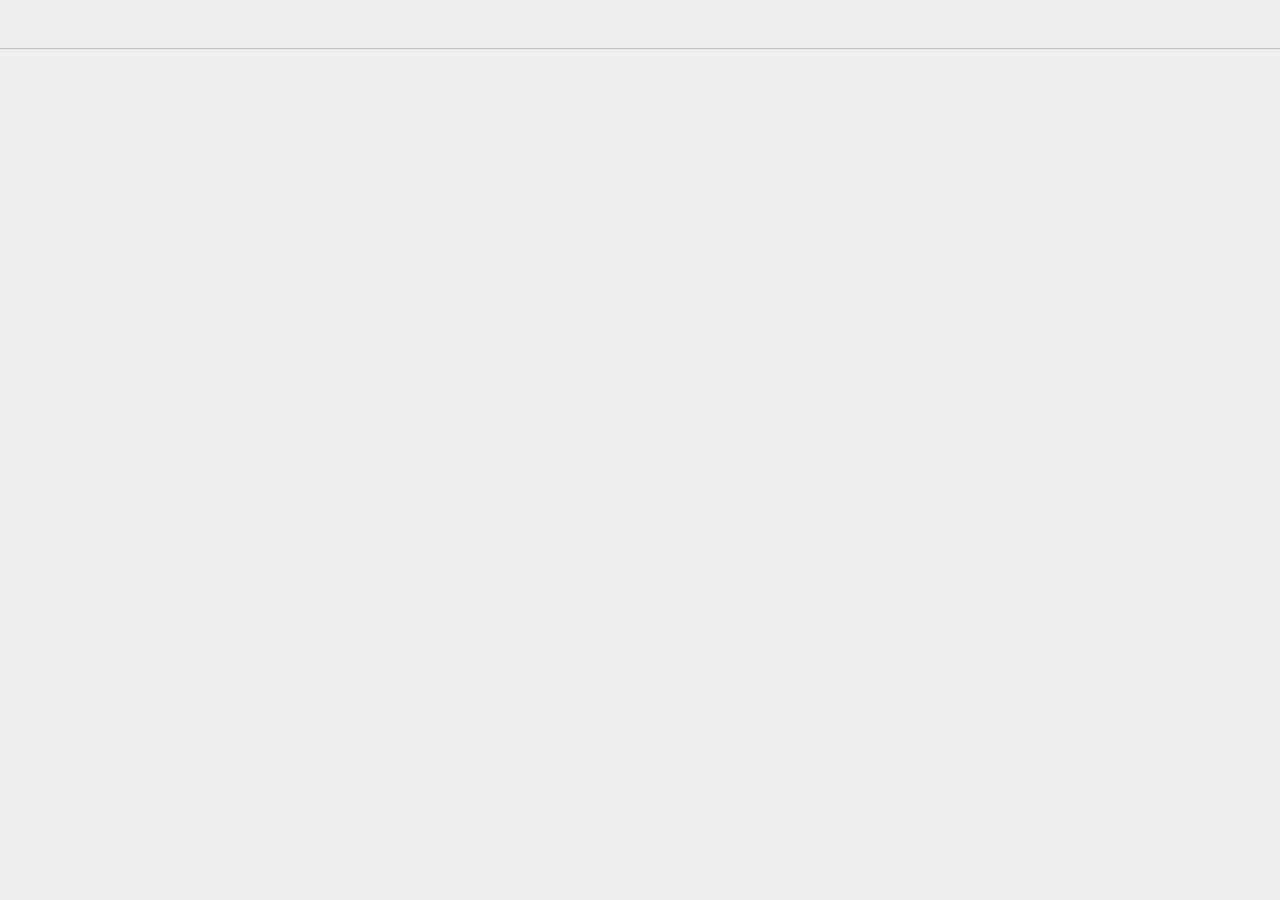
==== index.html @ 3f0152bb "change structure" ====
<!DOCTYPE html>
<html lang="nl">
  <head>
    <meta charset="utf-8">

    <meta name="viewport" content="width=device-width,initial-scale=1,user-scalable=no" />
    <meta name="language" content="nl" />

    <!-- Load (external) scripts here (use 'defer' as shown below) -->
    <script src="https://d3js.org/d3.v6.js"></script>
    <script defer src="js/main.js"></script>

    <link rel="stylesheet" href="https://fonts.googleapis.com/css?family=Roboto:300,400,700&display=swap" />
    <link rel="stylesheet" href="css/main.css">

    <title>Disney Plus Content</title>
  </head>
  <body>
    <nav>
    </nav>
    <div class="dotplot"></div>
    <div class="dotplot__tooltip">
  </body>
</html>
---- css/main.css ----
body {
  background-color: #eee;
}

nav {
  display: flex;
  width: 100%;
  height: 48px;
  padding: 0;
  position: fixed;
  z-index: 1000;
  top: 0;
  left: 0;
  justify-content: space-between;
  border-bottom: 1px solid #bdbdbd;
}

.dotplot {
  width: 100%;
  height: 90vh;
  margin-top: 60px;
}

.dot {
  fill: #212121;
  stroke: #eee;
  stroke-width: 2px;
  transition: stroke-width 200ms;
}

.dot--hover {
  fill: black;
  stroke-width: 0;
}

.tooltip,
.tooltip__fixed {
  position: absolute;
  width: 150px;
  background-color: white;
  font-family: 'Roboto', sans-serif;
  font-size: 0.6rem;
  padding: 3px 6px;
  display: none;
}

.tooltip--active {
  display: block;
}

.tooltip__fixed--active {
  display: block;
}

.tooltip p {
  margin: 0;
}

.tooltip__title {
  text-transform: uppercase;
}

.tooltip__title span {
  color: #78909c;
  font-style: italic;
}

.axis text {
  font-family: 'Roboto', sans-serif;
  fill: black;
}

.axis line {
  stroke: #9e9e9e;
  stroke-dasharray: 0.1 3;
  stroke-linecap: round;
}

.meanLine {
  stroke: red;
}
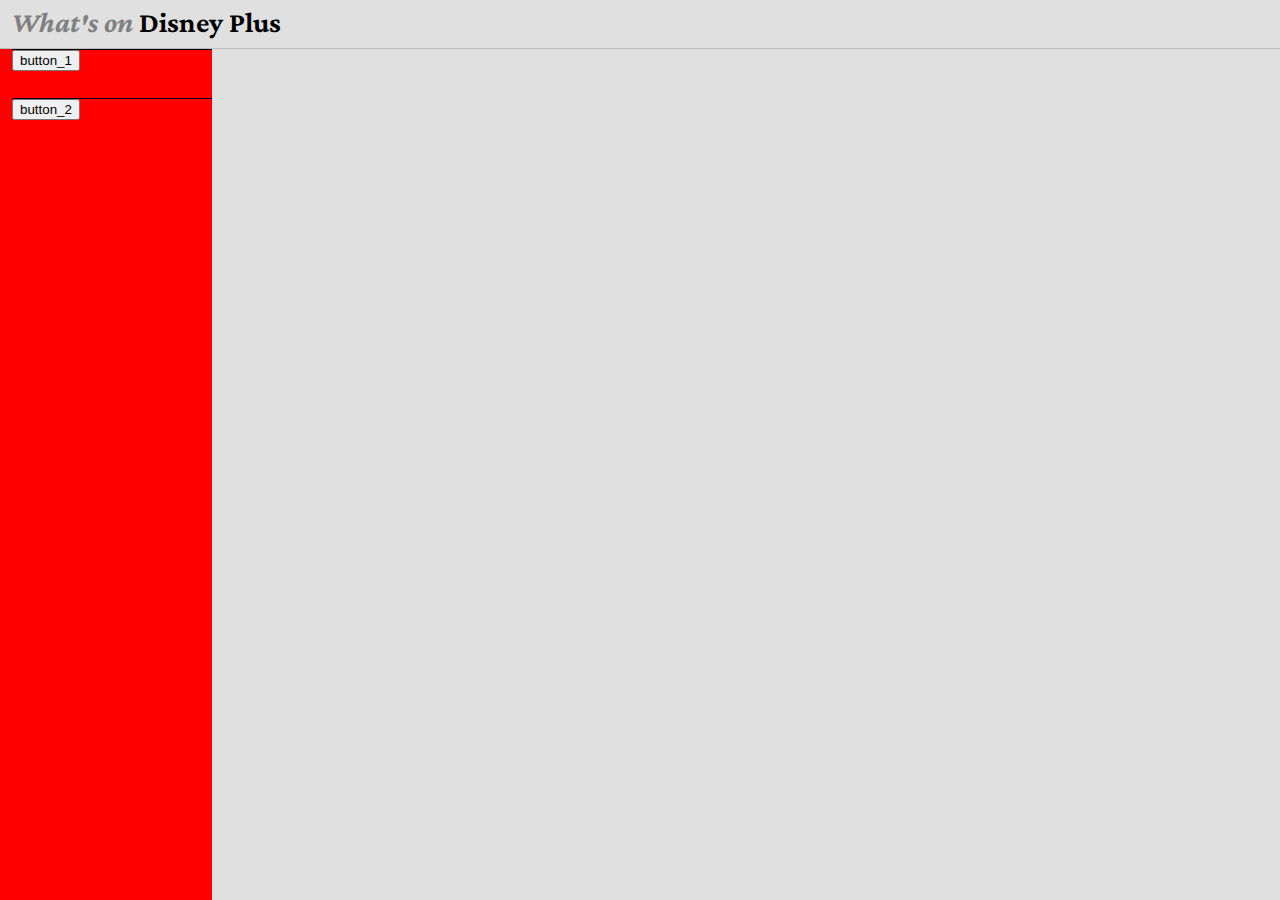
==== commit a59f94d6: "add sidebar" ====
--- a/index.html
+++ b/index.html
@@ -1,24 +1,44 @@
 <!DOCTYPE html>
 <html lang="nl">
-  <head>
-    <meta charset="utf-8">
 
-    <meta name="viewport" content="width=device-width,initial-scale=1,user-scalable=no" />
-    <meta name="language" content="nl" />
+<head>
+  <meta charset="utf-8">
 
-    <!-- Load (external) scripts here (use 'defer' as shown below) -->
-    <script src="https://d3js.org/d3.v6.js"></script>
-    <script defer src="js/main.js"></script>
+  <meta name="viewport" content="width=device-width,initial-scale=1,user-scalable=no" />
+  <meta name="language" content="nl" />
 
-    <link rel="stylesheet" href="https://fonts.googleapis.com/css?family=Roboto:300,400,700&display=swap" />
-    <link rel="stylesheet" href="css/main.css">
+  <!-- Load (external) scripts here (use 'defer' as shown below) -->
+  <script src="https://d3js.org/d3.v6.js"></script>
+  <script defer src="js/main.js"></script>
 
-    <title>Disney Plus Content</title>
-  </head>
-  <body>
-    <nav>
-    </nav>
-    <div class="dotplot"></div>
-    <div class="dotplot__tooltip">
-  </body>
+  <link rel="stylesheet" href="https://fonts.googleapis.com/css?family=Roboto:300,400,700&display=swap" />
+  <link href="https://fonts.googleapis.com/css2?family=Crimson+Pro:ital,wght@0,200;0,300;0,400;0,700;1,300;1,400;1,700&display=swap" rel="stylesheet">
+  <link rel="stylesheet" href="css/main.css">
+
+  <title>Disney Plus Content</title>
+</head>
+
+<body>
+  <div class="header">
+    <div class="headerContent">
+      <h2 class="header__title">What's on <span>Disney Plus</span></h2>
+    </div>
+  </div>
+
+  <div class="page">
+    <div class="sideBar">
+      <div class="buttonWrapper">
+        <button type="button_1" name="button_1">button_1</button>
+      </div>
+      <div class="buttonWrapper">
+        <button type="button_2" name="button_2">button_2</button>
+      </div>
+    </div>
+    <div class="content">
+      <div class="dotplot"></div>
+      <div class="dotplot__tooltip"></div>
+    </div>
+  </div>
+</body>
+
 </html>
--- a/css/main.css
+++ b/css/main.css
@@ -1,35 +1,78 @@
-body {
-  background-color: #eee;
+html {
+  height: 100%;
+  font-family: 'Crimson Pro', serif;
 }
 
-nav {
+body {
+  height: 100%;
+  margin: 0;
+  background-color: #e0e0e0;
+}
+
+.header {
+  height: 48px;
   display: flex;
-  width: 100%;
-  height: 48px;
   padding: 0;
-  position: fixed;
   z-index: 1000;
-  top: 0;
-  left: 0;
   justify-content: space-between;
   border-bottom: 1px solid #bdbdbd;
 }
 
+.headerContent {
+  margin-left: 12px;
+}
+
+.header__title {
+  font-weight: 700;
+  font-size: 1.8rem;
+  color: grey;
+  font-style: italic;
+  margin: 0;
+  margin-top: 6px;
+}
+
+.header__title span {
+  color: black;
+  font-style: normal;
+}
+
+.page {
+  display: flex;
+  height: calc(100vh - 49px);
+}
+
+.sideBar {
+  width: 200px;
+  padding-left: 12px;
+  background: red;
+}
+
+.buttonWrapper {
+  height: 48px;
+  border-top: 1px solid black;
+}
+
+.content {
+  flex: 1 0 auto;
+}
+
 .dotplot {
   width: 100%;
-  height: 90vh;
-  margin-top: 60px;
+  height: 100%;
 }
 
 .dot {
   fill: #212121;
-  stroke: #eee;
+  stroke: #e0e0e0;
   stroke-width: 2px;
   transition: stroke-width 200ms;
 }
 
+.dot__Film {
+  fill: white;
+}
+
 .dot--hover {
-  fill: black;
   stroke-width: 0;
 }
 
@@ -77,5 +120,13 @@
 }
 
 .meanLine {
-  stroke: red;
+  stroke: #546e7a;
 }
+
+.dotplotAnnotation {
+  font-family: 'Roboto', sans-serif;
+  font-size: 0.7rem;
+  text-transform: uppercase;
+  letter-spacing: 1px;
+  fill: #546e7a;
+}
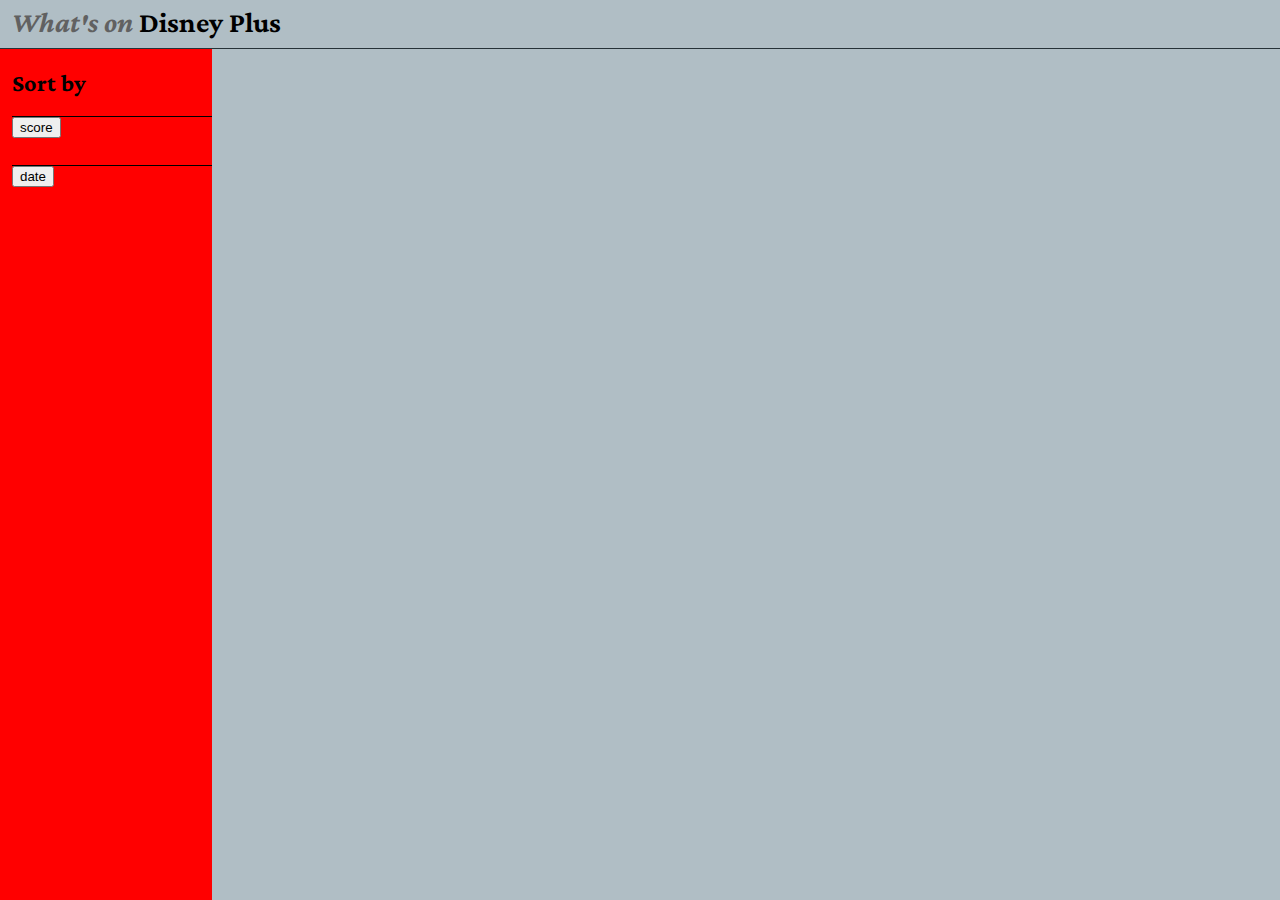
==== commit d5da6b57: "working transition between axis" ====
--- a/index.html
+++ b/index.html
@@ -27,11 +27,12 @@
 
   <div class="page">
     <div class="sideBar">
+      <h2>Sort by</h2>
       <div class="buttonWrapper">
-        <button type="button_1" name="button_1">button_1</button>
+        <button type="button_1" class="button_1" onclick="update('imdb_score','histId')">score</button>
       </div>
       <div class="buttonWrapper">
-        <button type="button_2" name="button_2">button_2</button>
+        <button type="button_2" class="button_2" onclick="update('jaar','imdb_score')">date</button>
       </div>
     </div>
     <div class="content">
--- a/css/main.css
+++ b/css/main.css
@@ -6,7 +6,7 @@
 body {
   height: 100%;
   margin: 0;
-  background-color: #e0e0e0;
+  background-color: #b0bec5;
 }
 
 .header {
@@ -15,7 +15,7 @@
   padding: 0;
   z-index: 1000;
   justify-content: space-between;
-  border-bottom: 1px solid #bdbdbd;
+  border-bottom: 1px solid #263238;
 }
 
 .headerContent {
@@ -25,7 +25,7 @@
 .header__title {
   font-weight: 700;
   font-size: 1.8rem;
-  color: grey;
+  color: #616161;
   font-style: italic;
   margin: 0;
   margin-top: 6px;
@@ -63,7 +63,7 @@
 
 .dot {
   fill: #212121;
-  stroke: #e0e0e0;
+  stroke: #b0bec5;
   stroke-width: 2px;
   transition: stroke-width 200ms;
 }
@@ -114,7 +114,7 @@
 }
 
 .axis line {
-  stroke: #9e9e9e;
+  stroke: #616161;
   stroke-dasharray: 0.1 3;
   stroke-linecap: round;
 }
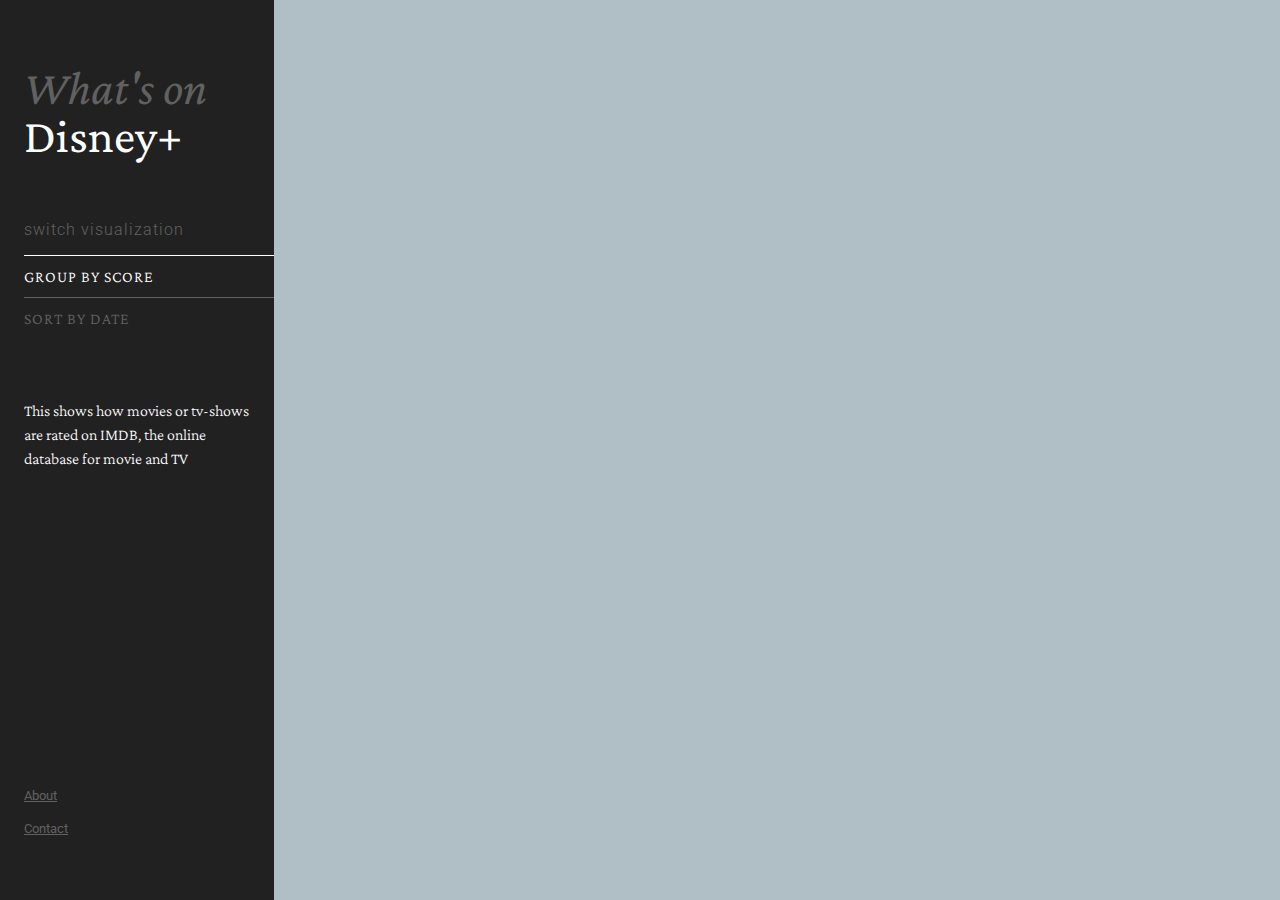
==== commit 9cf31fc6: "fill sidebar with functionalities" ====
--- a/index.html
+++ b/index.html
@@ -19,20 +19,20 @@
 </head>
 
 <body>
-  <div class="header">
-    <div class="headerContent">
-      <h2 class="header__title">What's on <span>Disney Plus</span></h2>
-    </div>
-  </div>
-
   <div class="page">
     <div class="sideBar">
-      <h2>Sort by</h2>
+      <h2 class="header__title">What's on <span>Disney+</span></h2>
+      <h3 class="header__subtitle">switch visualization</h3>
       <div class="buttonWrapper">
-        <button type="button_1" class="button_1" onclick="update('imdb_score','histId')">score</button>
+        <button type="button_1" class="button button--active" onclick="update('imdb_score','histId')" value="This shows how movies or tv-shows are rated on IMDB, the online database for movie and TV">group by score</button>
       </div>
       <div class="buttonWrapper">
-        <button type="button_2" class="button_2" onclick="update('jaar','imdb_score')">date</button>
+        <button type="button_2" class="button" onclick="update('jaar','imdb_score')" value="Starting from Steamboat Willie in 1928 to The Book of Boba Fett in 2022, Disney plus offers almost 100 years of entertainment.">sort by date</button>
+      </div>
+      <p id="explanation">This shows how movies or tv-shows are rated on IMDB, the online database for movie and TV</p>
+      <div class="menu">
+        <p class="menu__item"><a href="#">About</a></p>
+        <p class="menu__item"><a href="#">Contact</a></p>
       </div>
     </div>
     <div class="content">
--- a/css/main.css
+++ b/css/main.css
@@ -9,47 +9,92 @@
   background-color: #b0bec5;
 }
 
-.header {
-  height: 48px;
-  display: flex;
-  padding: 0;
-  z-index: 1000;
-  justify-content: space-between;
-  border-bottom: 1px solid #263238;
+.header__title {
+  font-weight: 400;
+  font-size: 3rem;
+  line-height: 1;
+  color: #616161;
+  font-style: italic;
+  margin-bottom: 60px;
 }
 
-.headerContent {
-  margin-left: 12px;
-}
-
-.header__title {
-  font-weight: 700;
-  font-size: 1.8rem;
+.header__subtitle {
+  font-family: 'Roboto', sans-serif;
+  font-weight: 300;
+  font-size: 1rem;
+  letter-spacing: 1px;
   color: #616161;
-  font-style: italic;
-  margin: 0;
-  margin-top: 6px;
 }
 
 .header__title span {
-  color: black;
+  display: block;
+  color: white;
   font-style: normal;
 }
 
 .page {
   display: flex;
-  height: calc(100vh - 49px);
+  height: calc(100vh);
 }
 
 .sideBar {
-  width: 200px;
-  padding-left: 12px;
-  background: red;
+  width: 250px;
+  padding: 24px 0 24px 24px;
+  background: #212121;
 }
 
-.buttonWrapper {
-  height: 48px;
-  border-top: 1px solid black;
+.button {
+  width: 100%;
+  font-size: 1rem;
+  font-weight: 300;
+  font-family: 'Crimson pro', serif;
+  text-transform: uppercase;
+  text-align: left;
+  color: #616161;
+  letter-spacing: 1px;
+  padding: 12px 0;
+  border: none;
+  appearance: none;
+  outline: 0;
+  cursor: pointer;
+  background-color: transparent;
+  border-top: 1px solid #616161;
+  transition: color 250ms ease-in-out, border-top 250ms ease-in-out;
+}
+
+.button--active {
+  color: white;
+  border-top: 1px solid white;
+}
+
+.button:hover {
+  color: white;
+  border-top: 1px solid white;
+}
+
+#explanation {
+  color: white;
+  font-size: 1rem;
+  font-weight: 300;
+  line-height: 1.5;
+  margin-top: 60px;
+  padding-right: 24px;
+}
+
+.menu {
+  position: absolute;
+  bottom: 0;
+  padding: 24px 0 48px;
+}
+
+.menu__item a {
+  font-family: 'Roboto', sans-serif;
+  font-size: 0.8rem;
+  color: #616161;
+}
+
+.menu__item a:hover {
+  color: white;
 }
 
 .content {
